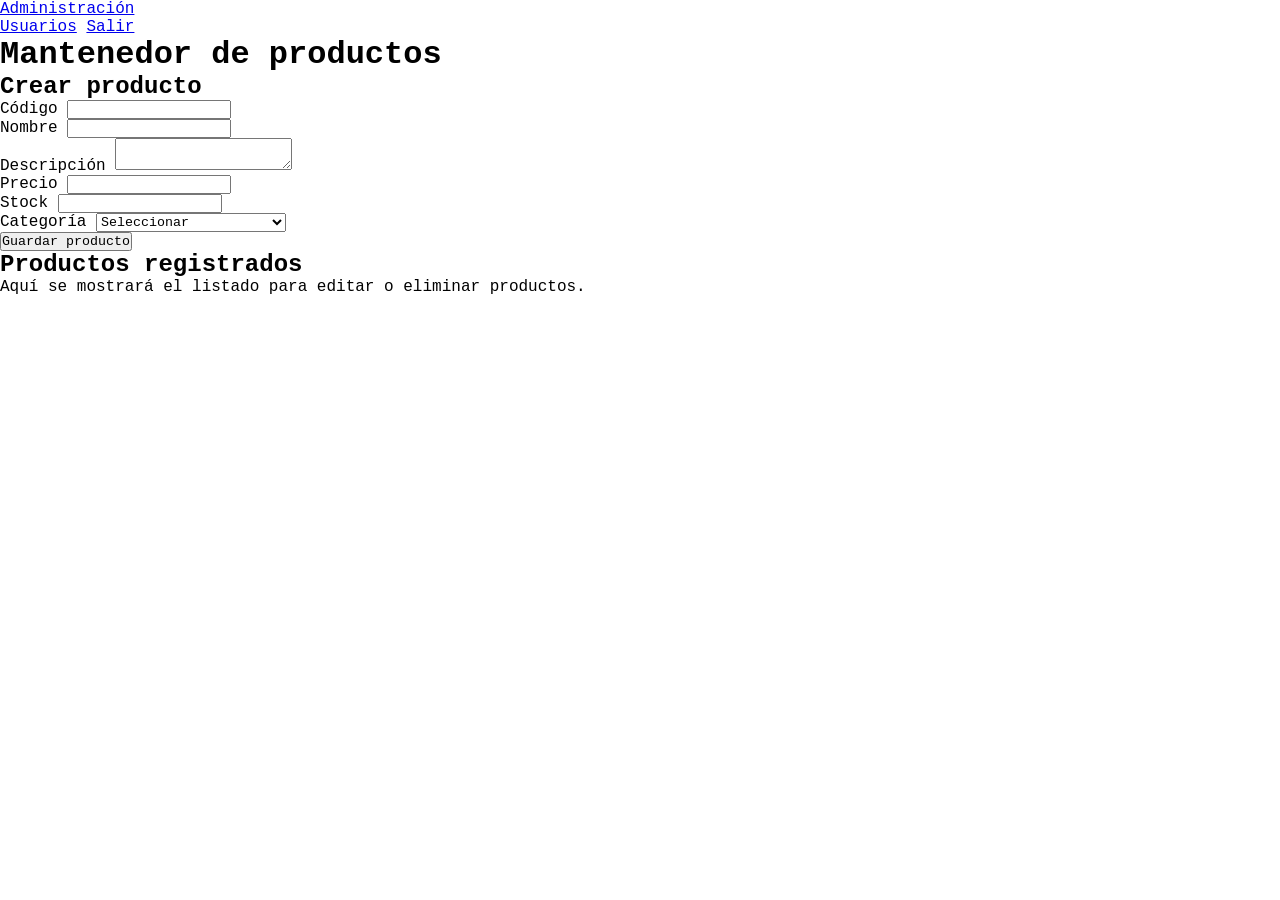
==== paginas/admin-productos.html @ 80966cfc "Insersion de plantillas" ====
<!DOCTYPE html>
<html lang="es-CL">

<head>
    <meta charset="UTF-8">
    <meta name="viewport" content="width=device-width, initial-scale=1.0">
    <title>Mantenedor de productos</title>
    <link rel="stylesheet" href="../estilos/style.css">
</head>

<body>
    <header>
        <a href="admin.html">Administración</a>
        <nav>
            <a href="admin-usuarios.html">Usuarios</a>
            <a href="../index.html">Salir</a>
        </nav>
    </header>

    <main>
        <h1>Mantenedor de productos</h1>
        <section>
            <h2>Crear producto</h2>
            <form>
                <p><label for="codigo">Código</label> <input type="text" id="codigo" name="codigo" minlength="3" required></p>
                <p><label for="nombre">Nombre</label> <input type="text" id="nombre" name="nombre" maxlength="100" required></p>
                <p><label for="descripcion">Descripción</label> <textarea id="descripcion" name="descripcion" maxlength="500"></textarea></p>
                <p><label for="precio">Precio</label> <input type="number" id="precio" name="precio" min="0" step="0.01" required></p>
                <p><label for="stock">Stock</label> <input type="number" id="stock" name="stock" min="0" step="1" required></p>
                <p><label for="categoria">Categoría</label>
                    <select id="categoria" name="categoria" required>
                        <option value="">Seleccionar</option>
                        <option value="fitness_musculacion">Fitness y Musculación</option>
                        <option value="running_atletismo">Running y Atletismo</option>
                        <option value="deportes_equipo">Deportes de Equipo</option>
                    </select>
                </p>
                <button type="submit">Guardar producto</button>
            </form>
        </section>

        <section>
            <h2>Productos registrados</h2>
            <p>Aquí se mostrará el listado para editar o eliminar productos.</p>
        </section>
    </main>
</body>

</html>
---- estilos/style.css ----
:root {
    --fondo: rgb(100, 200, 255);
    --primary: rgb(0, 0, 0);
    --secondary: rgb(255, 150, 100);
    --accent: #ed4643;
    --shadow: 18px 8px 10px var(--primary);
}

* {
    box-sizing: border-box;
    margin: 0;
    padding: 0;
    font-family: 'Courier New', monospace;
}
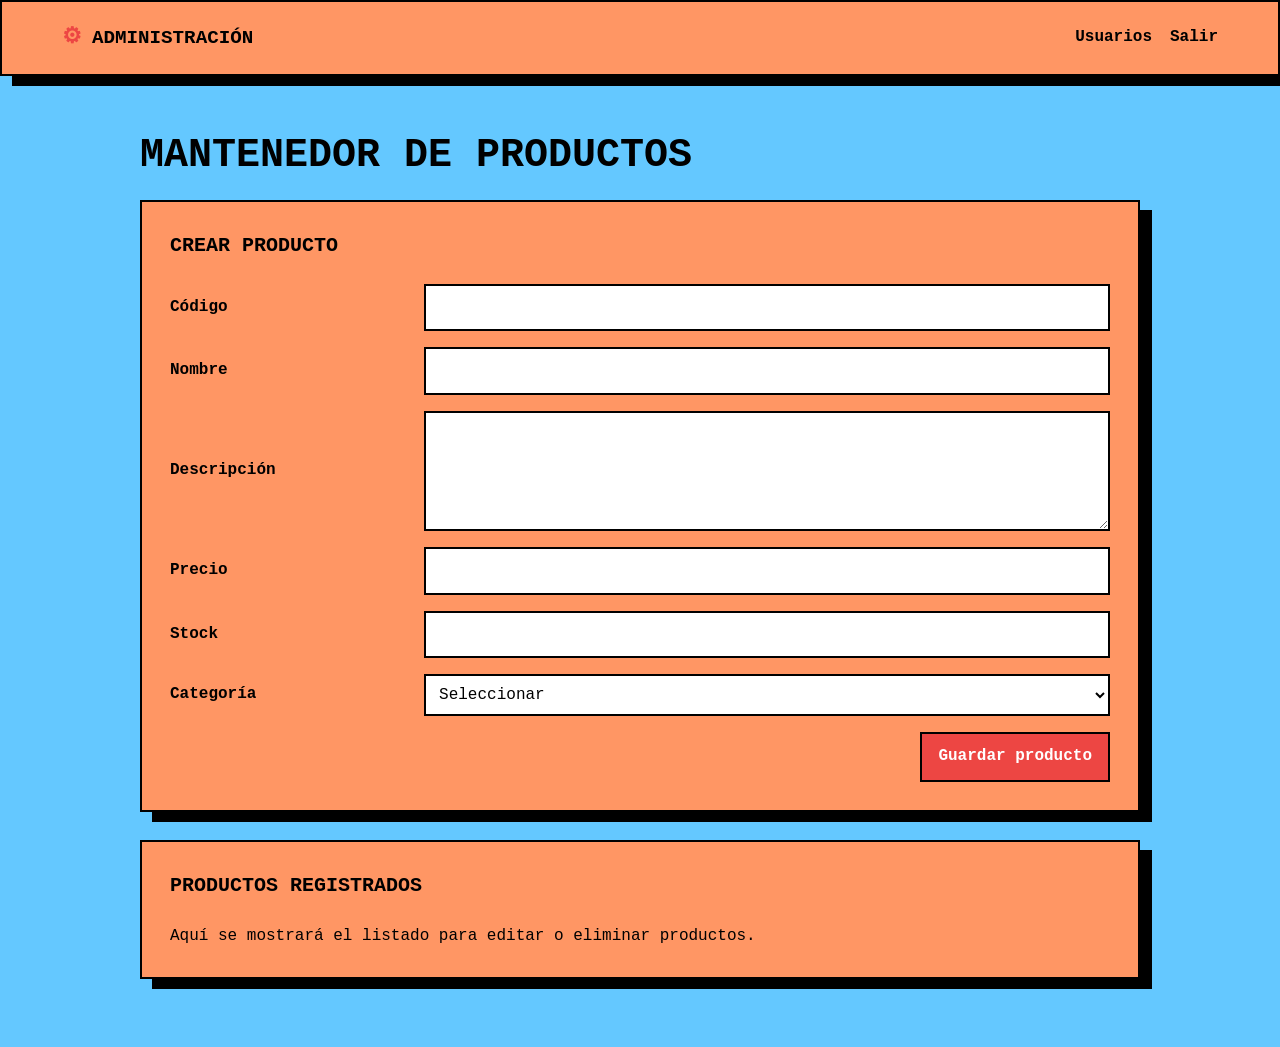
==== commit 9760e39e: "refactor(estilos, paginas) cree estilos para las paginas y darles direccion a ciertas paginas correc" ====
--- a/paginas/admin-productos.html
+++ b/paginas/admin-productos.html
@@ -5,7 +5,7 @@
     <meta charset="UTF-8">
     <meta name="viewport" content="width=device-width, initial-scale=1.0">
     <title>Mantenedor de productos</title>
-    <link rel="stylesheet" href="../estilos/style.css">
+    <link rel="stylesheet" href="../estilos/admin.css">
 </head>
 
 <body>
--- a/estilos/admin.css
+++ b/estilos/admin.css
@@ -0,0 +1,219 @@
+:root {
+    --fondo: rgb(100, 200, 255);
+    --primary: rgb(0, 0, 0);
+    --secondary: rgb(255, 150, 100);
+    --accent: #ed4643;
+    --shadow: 12px 10px 0 var(--primary);
+}
+
+* {
+    box-sizing: border-box;
+    margin: 0;
+    padding: 0;
+    font-family: 'Courier New', monospace;
+}
+
+body {
+    min-height: 100vh;
+    padding-bottom: 40px;
+    background-color: var(--fondo);
+    color: var(--primary);
+    line-height: 1.6;
+}
+
+a {
+    color: var(--primary);
+    font-weight: bold;
+    text-decoration: none;
+}
+
+a:hover {
+    color: var(--accent);
+    text-decoration: underline;
+}
+
+header {
+    display: flex;
+    align-items: center;
+    justify-content: space-between;
+    gap: 24px;
+    padding: 18px max(20px, calc((100% - 1160px) / 2));
+    margin-bottom: 48px;
+    background-color: var(--secondary);
+    border: 2px solid var(--primary);
+    box-shadow: var(--shadow);
+}
+
+header > a {
+    display: flex;
+    align-items: center;
+    gap: 10px;
+    font-size: 1.2rem;
+    text-transform: uppercase;
+}
+
+header > a::before {
+    content: '⚙';
+    color: var(--accent);
+    font-size: 1.4rem;
+}
+
+nav {
+    display: flex;
+    flex-wrap: wrap;
+    gap: 18px;
+}
+
+main {
+    width: min(1000px, calc(100% - 40px));
+    margin: 0 auto;
+}
+
+h1 {
+    margin-bottom: 12px;
+    font-size: clamp(1.7rem, 4vw, 2.5rem);
+    text-transform: uppercase;
+}
+
+main > p {
+    margin-bottom: 30px;
+}
+
+main > ul {
+    display: grid;
+    grid-template-columns: repeat(2, minmax(0, 1fr));
+    gap: 24px;
+    padding: 0;
+    list-style: none;
+}
+
+main > ul li a {
+    display: block;
+    min-height: 130px;
+    padding: 25px;
+    background-color: var(--secondary);
+    border: 2px solid var(--primary);
+    box-shadow: var(--shadow);
+    transition: box-shadow 0.2s ease, transform 0.2s ease;
+}
+
+main > ul li a:hover {
+    color: var(--primary);
+    text-decoration: none;
+    box-shadow: 4px 4px 0 var(--primary);
+    transform: translate(-2px, -2px);
+}
+
+main > ul li a::before {
+    display: block;
+    margin-bottom: 14px;
+    color: var(--accent);
+    font-size: 1.4rem;
+}
+
+main > ul li:first-child a::before {
+    content: '📦';
+}
+
+main > ul li:last-child a::before {
+    content: '👥';
+}
+
+main > section {
+    padding: 28px;
+    margin-bottom: 28px;
+    background-color: var(--secondary);
+    border: 2px solid var(--primary);
+    box-shadow: var(--shadow);
+}
+
+h2 {
+    margin-bottom: 22px;
+    font-size: 1.25rem;
+    text-transform: uppercase;
+}
+
+form {
+    display: grid;
+    gap: 16px;
+}
+
+form p {
+    display: grid;
+    grid-template-columns: minmax(150px, 0.35fr) 1fr;
+    align-items: center;
+    gap: 14px;
+}
+
+label {
+    font-weight: bold;
+}
+
+input,
+textarea,
+select {
+    width: 100%;
+    padding: 9px;
+    background-color: white;
+    color: var(--primary);
+    border: 2px solid var(--primary);
+    font: inherit;
+    outline: none;
+}
+
+textarea {
+    min-height: 120px;
+    resize: vertical;
+}
+
+input:focus,
+textarea:focus,
+select:focus {
+    box-shadow: 4px 4px 0 var(--primary);
+}
+
+button {
+    justify-self: end;
+    padding: 10px 16px;
+    background-color: var(--accent);
+    color: white;
+    border: 2px solid var(--primary);
+    font: inherit;
+    font-weight: bold;
+    cursor: pointer;
+    transition: box-shadow 0.2s ease, transform 0.2s ease;
+}
+
+button:hover {
+    box-shadow: 4px 4px 0 var(--primary);
+    transform: translate(-2px, -2px);
+}
+
+@media (max-width: 650px) {
+    header {
+        align-items: flex-start;
+        flex-direction: column;
+        margin-bottom: 32px;
+    }
+
+    nav {
+        gap: 10px 16px;
+    }
+
+    main > ul {
+        grid-template-columns: 1fr;
+    }
+
+    main > section {
+        padding: 20px;
+    }
+
+    form p {
+        grid-template-columns: 1fr;
+        gap: 6px;
+    }
+
+    button {
+        width: 100%;
+    }
+}
